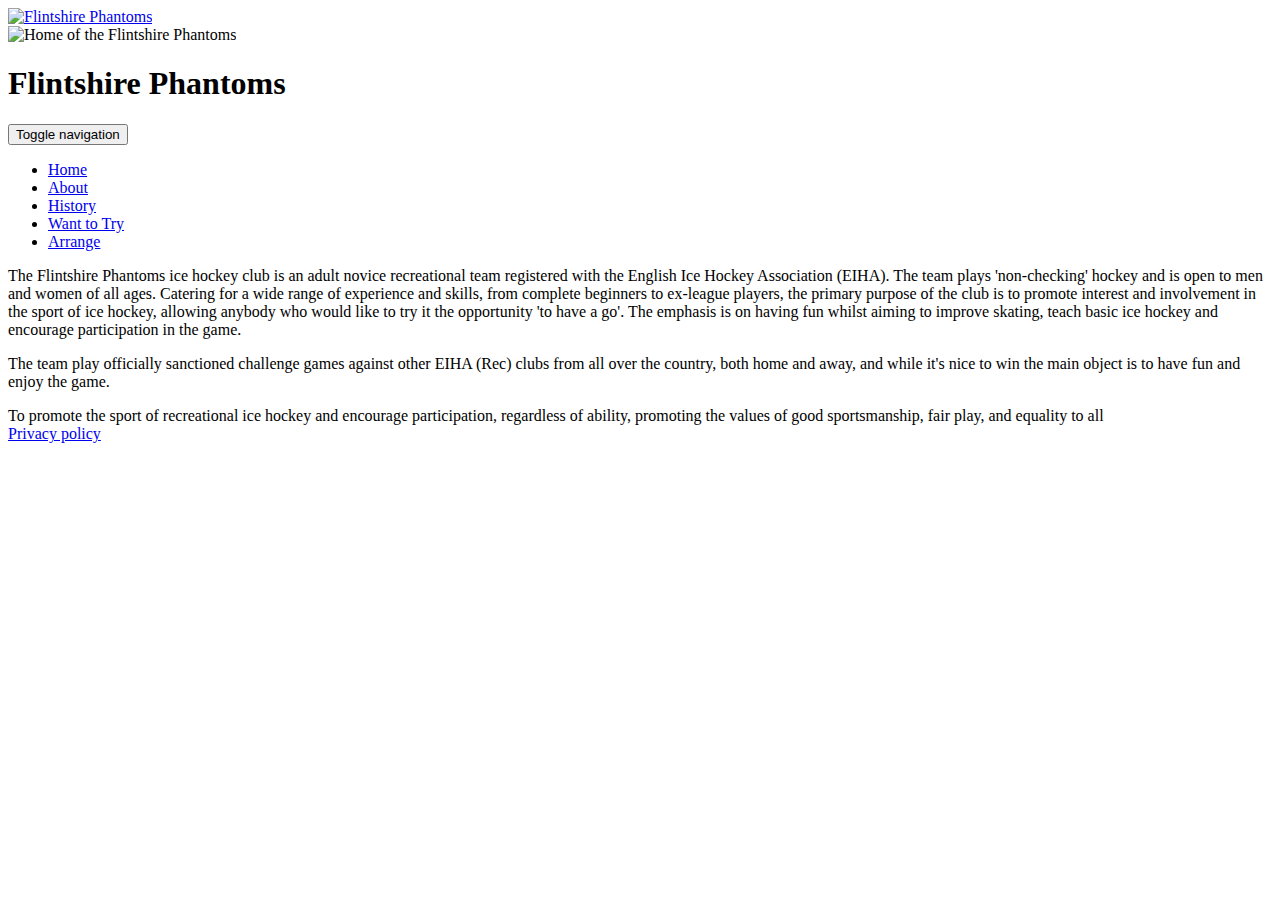
==== about.html @ c4637d70 "Add HTML suffix" ====
<!DOCTYPE html>
<html lang="en">
  <head>
    <meta charset="utf-8">
    <meta name="viewport" content="width=device-width, initial-scale=1">
		<base href="https://thephantoms.co.uk">
		<meta name="google-site-verification" content="MoFa2O6nmU7wMZJ-L8leqg9HDwsPhVPiH1rQl0CHf7E" />
    <title>About the Phantoms</title>
    <!-- Bootstrap -->
    <link href="css/bootstrap.min.css" rel="stylesheet">
    <link href="css/phantoms.css" rel="stylesheet">
    <link href="css/font-awesome.min.css" rel="stylesheet">
		<link href="css/lightbox.css" rel="stylesheet">

    <!-- HTML5 Shim and Respond.js IE8 support of HTML5 elements and media queries -->
    <!-- WARNING: Respond.js doesn't work if you view the page via file:// -->
    <!--[if lt IE 9]>
      <script src="https://oss.maxcdn.com/libs/html5shiv/3.7.0/html5shiv.js"></script>
      <script src="https://oss.maxcdn.com/libs/respond.js/1.4.2/respond.min.js"></script>
    <![endif]-->
  </head>
  <body>
		<div id="img-header" class="container-fluid">
			<div class="row">
			<div class="col-xs-4 col-md-2">
				<a href ="/">
					<img alt="Flintshire Phantoms" class="phantoms-logo" src="/phorum/styles/prosilver/imageset/FlintshirePhantoms.svg" onerror="this.onerror=null;this.src='/phorum/styles/prosilver/imageset/FlintshirePhantoms.png';" width="150" height="99">
				</a>
			</div>
			<div id="header-phantoms" class="col-xs-8 col-md-10">
				<img class="hidden-xs" src="images/header.jpg" alt="Home of the Flintshire Phantoms">
				<h1 class="text-center">Flintshire Phantoms</h1>
			
			</div>
			</div>
		</div>
		<nav class="navbar navbar-default" role="navigation">
			<div class="container-fluid">
				<!-- Brand and toggle get grouped for better mobile display -->
				<div class="navbar-header">
					<button type="button" class="navbar-toggle" data-toggle="collapse" data-target="#bs-example-navbar-collapse-1">
						<span class="sr-only">Toggle navigation</span>
						<span class="icon-bar"></span>
						<span class="icon-bar"></span>
						<span class="icon-bar"></span>
					</button>
				</div>

				<!-- Collect the nav links, forms, and other content for toggling -->
				<div class="collapse navbar-collapse" id="bs-example-navbar-collapse-1">
					<ul class="nav navbar-nav">
						<li><a href="/">Home</a></li>
						<li class="active" ><a href="about">About</a></li>
						<li><a href="history">History</a></li>
						<li><a href="play">Want to Try</a></li>
						<li><a href="arrange">Arrange</a></li>
					</ul>
				</div><!-- /.navbar-collapse -->
			</div><!-- /.container-fluid -->
		</nav>
		<div class="container">
		<div class="row">
			<article class="col-md-8 container">
<p>The Flintshire Phantoms ice hockey club is an adult novice recreational team registered with the English Ice Hockey Association (EIHA). The team plays 'non-checking' hockey and is open to men and women of all ages. Catering for a wide range of experience and skills, from complete beginners to ex-league players, the primary purpose of the club is to promote interest and involvement in the sport of ice hockey, allowing anybody who would like to try it the opportunity 'to have a go'. The emphasis is on having fun whilst aiming to improve skating, teach basic ice hockey and encourage participation in the game.
</p>
<p>
The team play officially sanctioned challenge games against other EIHA (Rec) clubs from all over the country, both home and away, and while it's nice to win the main object is to have fun and enjoy the game.
</p>
<div class="well">
	<i class="pull-left fa fa-quote-left"></i>
	<div>
		To promote the sport of recreational ice hockey and encourage participation, regardless of ability, promoting the values of good sportsmanship, fair play, and equality to all	
	</div>
	<i class="fa pull-right fa-quote-right"></i>
</div>

			</article>
			<div class="col-md-4">
			</div>
		</div>

		<footer>
		<div class="pull-right">
			<a href="privacy">Privacy policy</a> 
		</div>

		</footer>
		</div>
    <!-- jQuery (necessary for Bootstrap's JavaScript plugins) -->
    <script src="https://ajax.googleapis.com/ajax/libs/jquery/1.11.0/jquery.min.js"></script>
    <!-- Include all compiled plugins (below), or include individual files as needed -->
    <script src="js/bootstrap.min.js"></script>
  </body>
</html>
---- css/phantoms.css ----
#header-phantoms {
	position:relative;
}
#header-phantoms img {
	overflow:hidden;
	margin: 0 auto;
}
#header-phantoms h1 {
	position:absolute;
	margin:0 auto;
	padding-top:3%;
	top:0px;
	left:248px;
	color:#fff;
}
@media (max-width: 768px) {
	#header-phantoms h1 {
		left:auto;
		color:#000;
	}
}
#img-header {
	min-height:100px;
}
.roster-player {
	width:150px;
}
.profile-pic {
	margin: 0 10px;
	max-width:200px;
}
body {
	background-image: url(/css/images/bg-main.jpg);
	background-repeat: repeat;
}
#latest_news h4 {
	font-size:16px;
	font-weight:bold;
}
.contacts{
	margin-bottom:10px;
}
body {
	padding-top:10px;
}
#modal-body {
	background-image: url(/css/images/bg-main.jpg);
	padding:10px;
}
.player-link .panel {
	min-height:295px;
	position: relative;
    float: left;
    width: 186px;
}
.player-link .player-name {
	position: absolute;
	bottom: 10px;
}
.phantoms_results{
	background-color:#fff;
}
.galleryImg {
	max-width:200px;
	max-height:125px;
	float:left;
}
.galleryImg img {
	max-height:100%;
	max-width:100%;
}
.phantoms-gallary-panel {
	height:150px;
	width:230px;
	padding-top:13px;
}
.contacts strong {
	display:block;
}
.cb {
	clear:both;
}
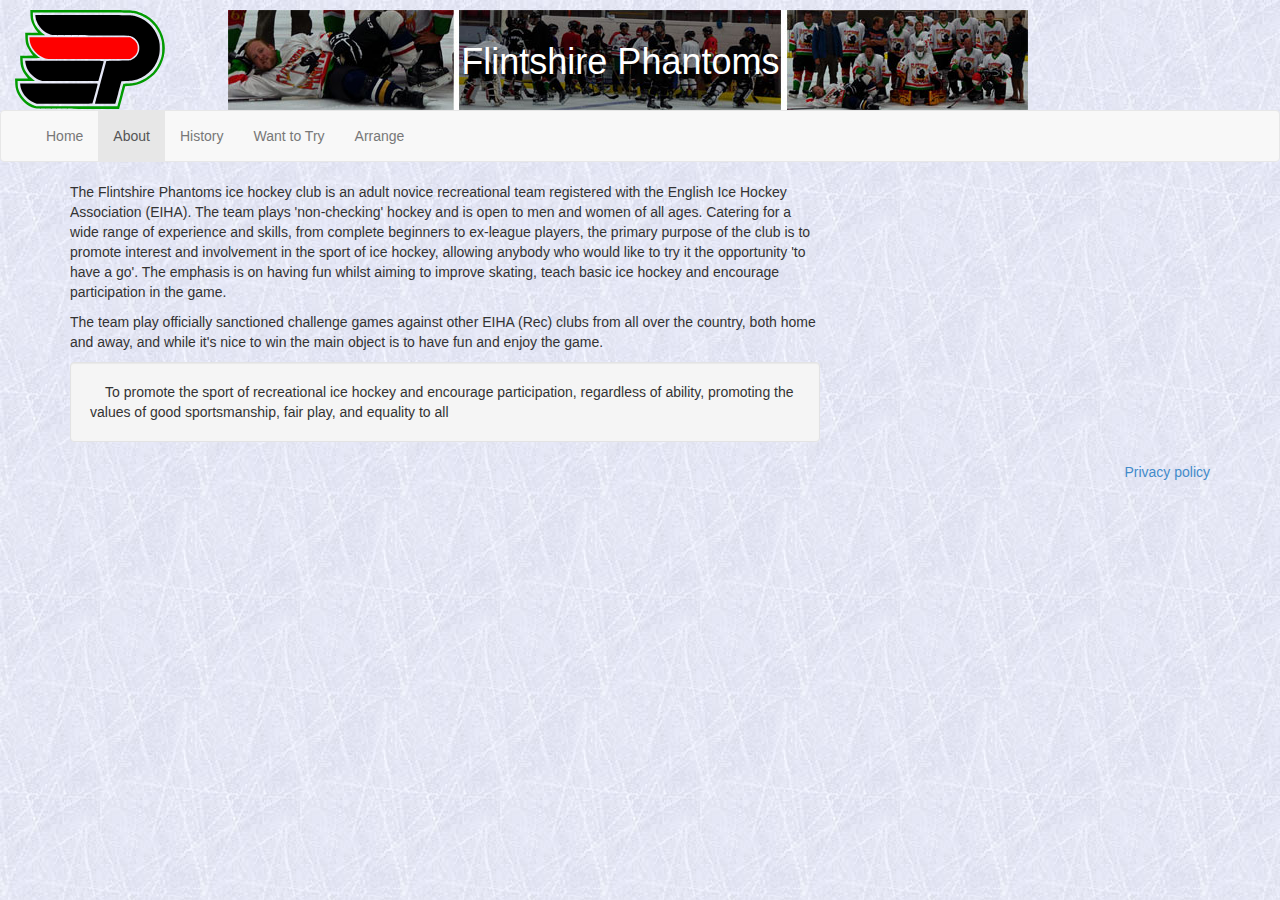
==== commit eeeb9e21: "Remove base tag" ====
--- a/about.html
+++ b/about.html
@@ -3,7 +3,6 @@
   <head>
     <meta charset="utf-8">
     <meta name="viewport" content="width=device-width, initial-scale=1">
-		<base href="https://thephantoms.co.uk">
 		<meta name="google-site-verification" content="MoFa2O6nmU7wMZJ-L8leqg9HDwsPhVPiH1rQl0CHf7E" />
     <title>About the Phantoms</title>
     <!-- Bootstrap -->
